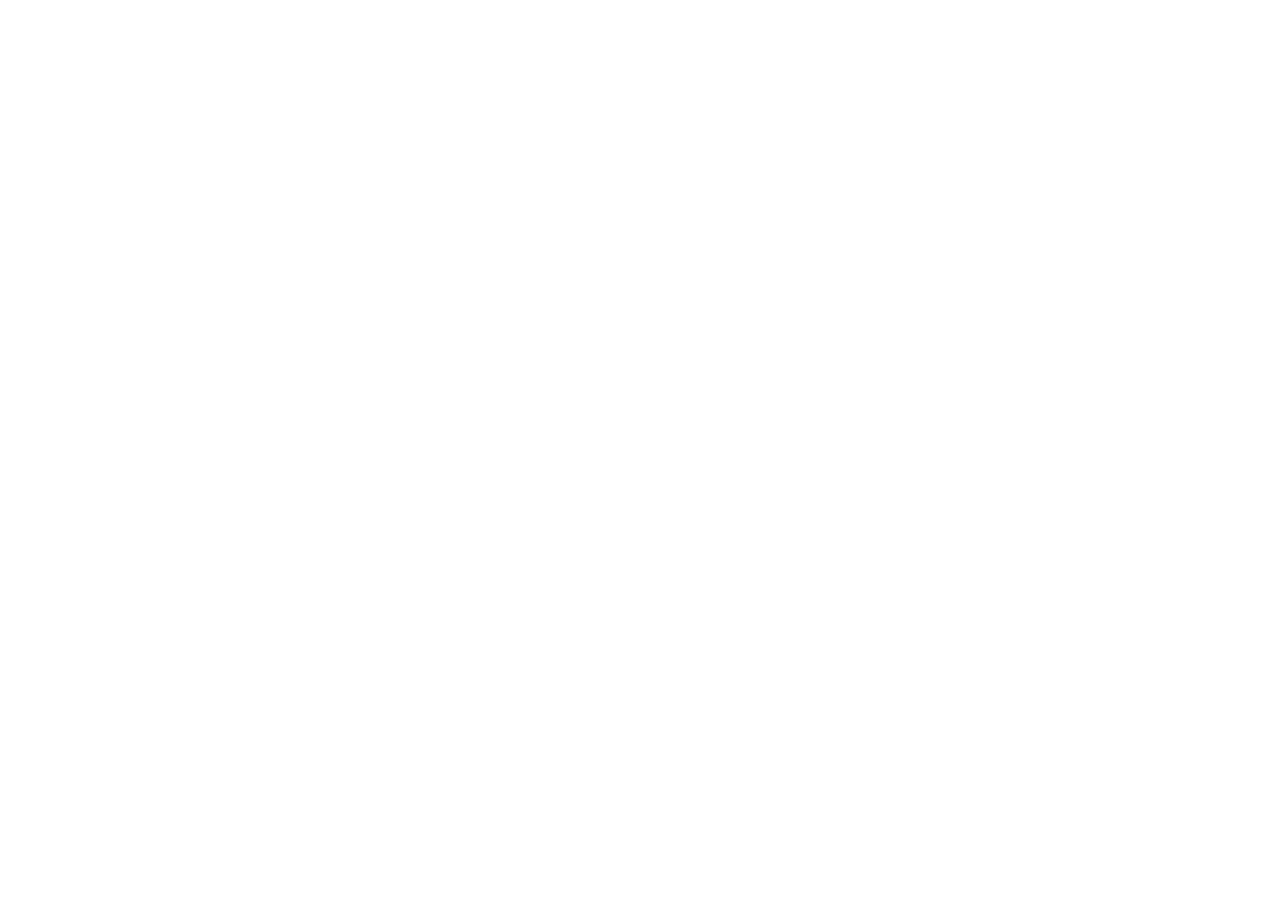
==== src/index.html @ 98f80c54 "Initial commit" ====
<!DOCTYPE html>
<html lang="en">
  <head>
    <meta charset="UTF-8" />
    <link rel="icon" type="image/svg+xml" href="/favicon.svg" />
    <meta name="viewport" content="width=device-width, initial-scale=1.0" />
    <title>Vanilla App Template</title>
    <link rel="stylesheet" href="./css/styles.css" />
  </head>
  <body>
    <load src="./partials/header.html" icon-path="img/sprite.svg#logo" />

    <main>
      <!-- Loads the specified .html file -->
      <load src="./partials/vite-promo.html" />
      <load src="./partials/badges.html" />
    </main>

    <load src="./partials/footer.html" />

    <script type="module" src="./main.js"></script>
  </body>
</html>
---- src/css/styles.css ----
/**
  |============================
  | include css partials with
  | default @import url()
  |============================
*/
/* Common styles */
@import url('./reset.css');
@import url('./base.css');
@import url('./container.css');
@import url('./animations.css');

/* Sections style */
@import url('./header.css');
@import url('./vite-promo.css');
@import url('./badges.css');
@import url('./back-link.css');
@import url('./footer.css');
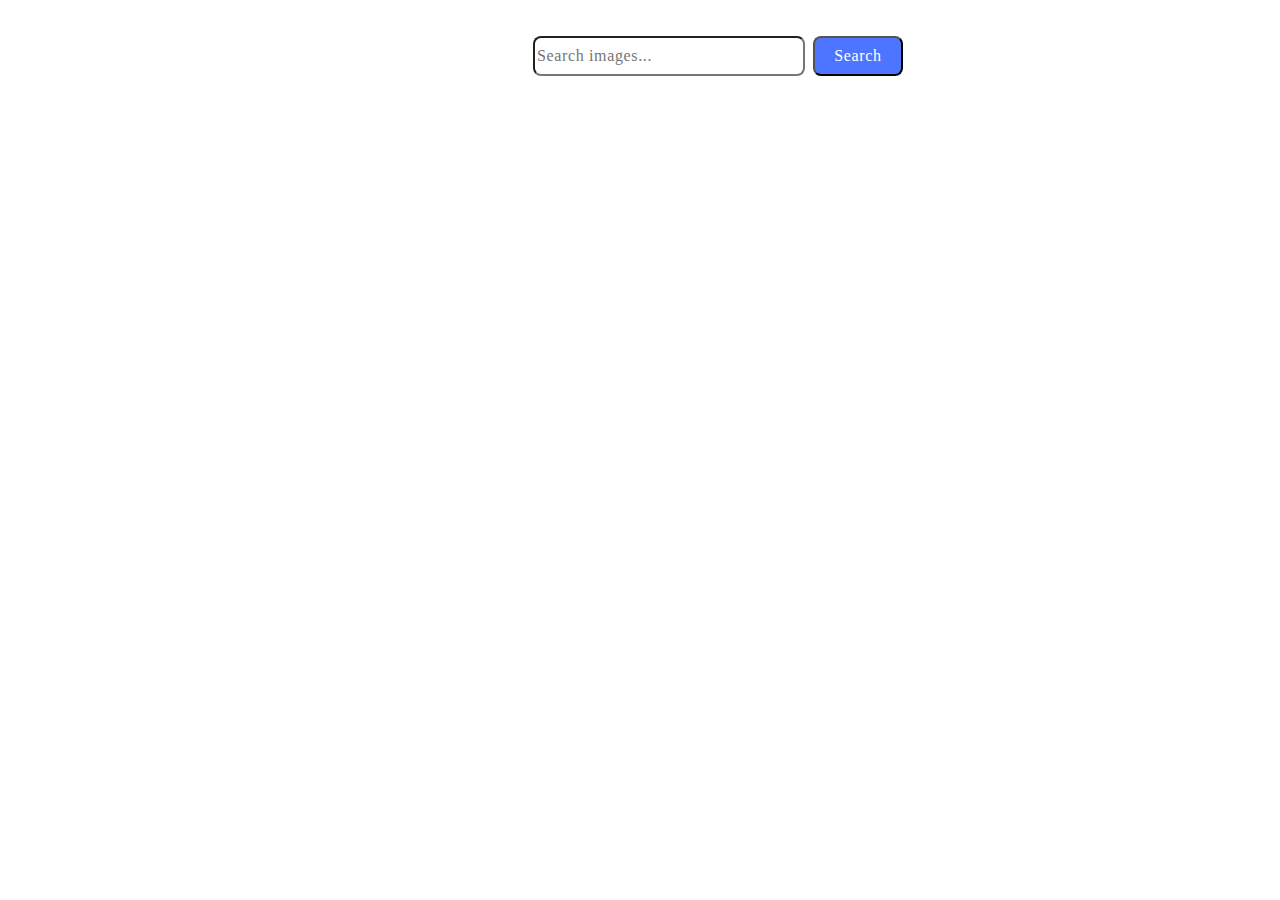
==== commit 90a1fefc: "third upload" ====
--- a/src/index.html
+++ b/src/index.html
@@ -1,23 +1,23 @@
 <!DOCTYPE html>
 <html lang="en">
-  <head>
-    <meta charset="UTF-8" />
-    <link rel="icon" type="image/svg+xml" href="/favicon.svg" />
-    <meta name="viewport" content="width=device-width, initial-scale=1.0" />
-    <title>Vanilla App Template</title>
-    <link rel="stylesheet" href="./css/styles.css" />
-  </head>
-  <body>
-    <load src="./partials/header.html" icon-path="img/sprite.svg#logo" />
 
-    <main>
-      <!-- Loads the specified .html file -->
-      <load src="./partials/vite-promo.html" />
-      <load src="./partials/badges.html" />
-    </main>
+<head>
+  <meta charset="UTF-8">
+  <meta name="viewport" content="width=device-width, initial-scale=1.0">
+  <link rel="stylesheet" href="./css/formstyles.css">
+  <title>HW-11 - Gallery Search</title>
+</head>
 
-    <load src="./partials/footer.html" />
+<body>
+  <div class="container">
+    <form class="searchBar" id="search-form">
+      <input class="inputField" id="search-input" type="text" placeholder="Search images..." />
+      <button type="submit">Search</button>
+    </form>
+    <div class="loader">Loading images, please wait...</div>
+    <div class="gallery"></div>
+  </div>
+  <script type="module" src="./main.js"></script>
+</body>
 
-    <script type="module" src="./main.js"></script>
-  </body>
-</html>
+</html>--- a/src/css/formstyles.css
+++ b/src/css/formstyles.css
@@ -0,0 +1,102 @@
+.container {
+    margin-left: 156px;
+}
+
+.searchBar {
+    display: flex;
+    gap: 8px;
+    justify-content: center;
+    margin-top: 36px;
+    margin-bottom: 32px;
+}
+
+.inputField {
+    width: 272px;
+    height: 40px;
+    box-sizing: border-box;
+    border-radius: 8px;
+    font-family: Montserrat;
+    font-size: 16px;
+    font-weight: 400;
+    line-height: 24px;
+    letter-spacing: 0.04em;
+    text-align: left;
+}
+
+button {
+    width: 90px;
+    height: 40px;
+    font-family: Montserrat;
+    font-size: 16px;
+    font-weight: 500;
+    line-height: 24px;
+    letter-spacing: 0.04em;
+    text-align: center;
+    color: #fff;
+    background-color: #4E75FF;
+    border-radius: 8px;
+}
+
+.loader {
+    font-family: Montserrat;
+    font-size: 16px;
+    font-weight: 400;
+    line-height: 24px;
+    letter-spacing: 0.04em;
+    text-align: center;
+    display: none;
+    color: #333;
+}
+
+/* вигляд галереї */
+
+.gallery {
+    display: flex;
+    flex-wrap: wrap;
+    gap: 24px;
+    box-sizing: border-box;
+}
+
+.gallery a {
+    display: block;
+    max-width: 362px;
+    border: 1px solid #808080;
+    box-sizing: border-box;
+    box-shadow: 0 2px 5px rgba(0, 0, 0, 0.1);
+    min-width: 360px;
+    min-height: 200px;
+}
+
+.gallery__item {
+    display: block;
+    box-sizing: border-box;
+    text-decoration: none;
+    color: inherit;
+}
+
+img {
+    min-width: 360px;
+    max-height: 200px;
+    box-sizing: border-box;
+}
+
+.gallery__info {
+    display: flex;
+    justify-content: center;
+    text-align: center;
+    flex-wrap: wrap;
+    min-width: 360px;
+    height: auto;
+    gap: 27px;
+}
+
+p {
+    display: flex;
+    flex-direction: column;
+    font-family: 'Montserrat Regular', sans-serif;
+    font-weight: 400;
+    font-size: 12px;
+    line-height: 2;
+    letter-spacing: 0.04em;
+    color: #2e2f42;
+}